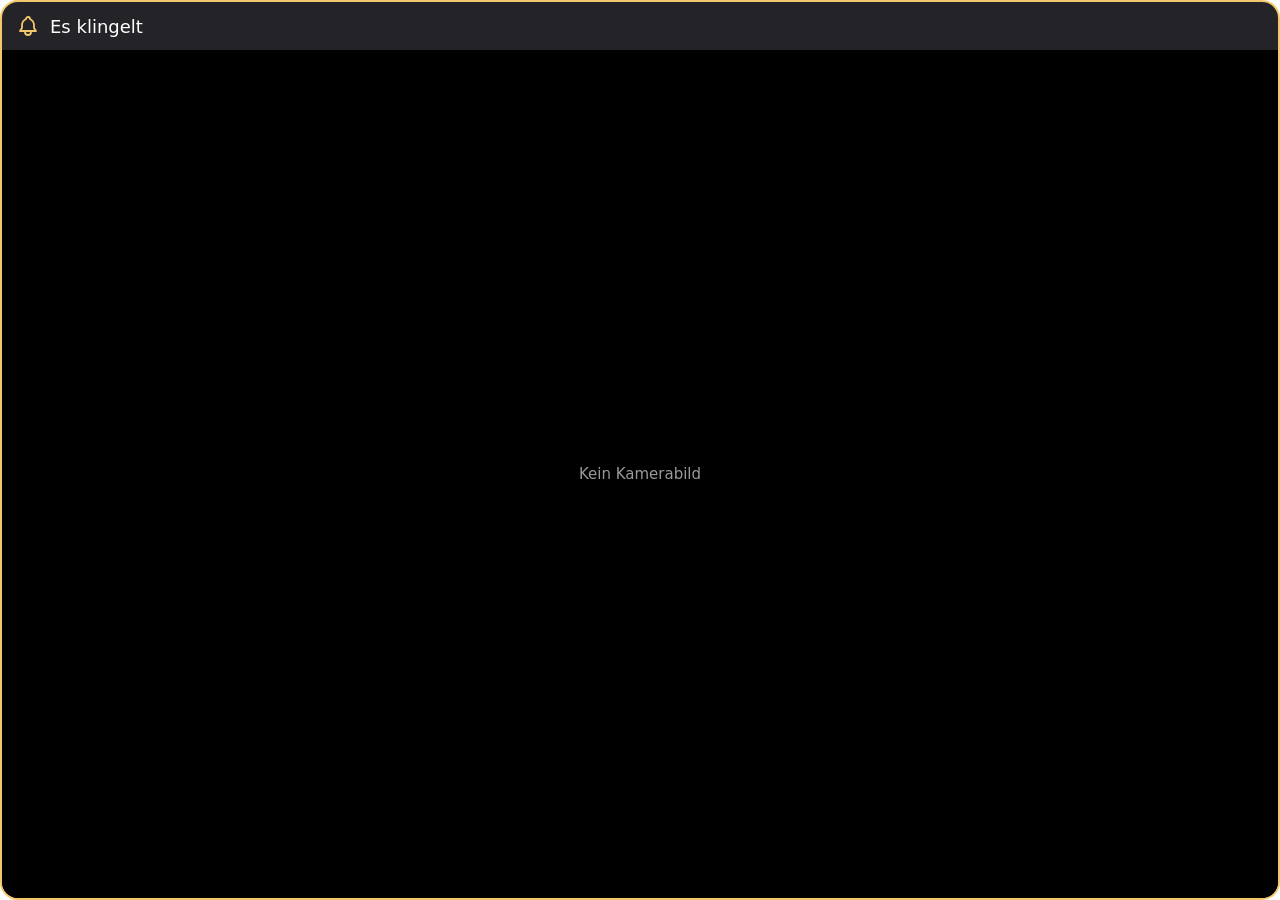
==== app/src/main/assets/web/popup.html @ bccc83d7 "TV Home: eigene Startseite für Shield TV mit Home Assistant Co-Authored-By: Claude Opus 5.5 <noreply" ====
<!doctype html>
<html lang="de">
<head>
<meta charset="utf-8">
<meta name="viewport" content="width=device-width, initial-scale=1">
<style>
  html, body { margin: 0; height: 100%; background: transparent; overflow: hidden; }
  body { font-family: "Google Sans", Roboto, system-ui, sans-serif; color: #fff; }
  .box {
    position: absolute; inset: 0; border-radius: 18px; overflow: hidden;
    background: rgba(18, 18, 22, .92); border: 2px solid #f3c76b;
    display: flex; flex-direction: column;
    animation: in .35s cubic-bezier(.2,.8,.2,1);
  }
  @keyframes in { from { transform: translateY(-12px) scale(.97); opacity: 0; } to { transform: none; opacity: 1; } }
  .head { display: flex; align-items: center; gap: 10px; padding: 0 14px; height: 48px; font-size: 18px; font-weight: 500; flex: none; }
  .head svg { width: 24px; height: 24px; color: #f3c76b; animation: ring 1s ease-in-out 3; }
  @keyframes ring { 0%,100% { transform: rotate(0); } 20% { transform: rotate(14deg); } 40% { transform: rotate(-12deg); } 60% { transform: rotate(8deg); } 80% { transform: rotate(-4deg); } }
  .cam { flex: 1; background: #000; position: relative; }
  .cam img { width: 100%; height: 100%; object-fit: cover; display: block; }
  .cam .none { position: absolute; inset: 0; display: flex; align-items: center; justify-content: center; opacity: .6; font-size: 15px; }
  .live { position: absolute; left: 10px; top: 10px; background: #e5483d; font-size: 12px; padding: 2px 7px; border-radius: 4px; font-weight: 500; }
  .bar { position: absolute; left: 0; bottom: 0; height: 4px; background: #f3c76b; width: 100%; transform-origin: left; }
</style>
</head>
<body>
<div class="box">
  <div class="head">
    <svg viewBox="0 0 24 24" fill="none" stroke="currentColor" stroke-width="1.8" stroke-linecap="round" stroke-linejoin="round"><path d="M10 5a2 2 0 1 1 4 0 7 7 0 0 1 4 6v3l2 3H4l2-3v-3a7 7 0 0 1 4-6"/><path d="M9 17v1a3 3 0 0 0 6 0v-1"/></svg>
    <span id="title"></span>
  </div>
  <div class="cam" id="cam"><div class="bar" id="bar"></div></div>
</div>
<script>
  const q = new URLSearchParams(location.search);
  document.getElementById('title').textContent = q.get('t') || 'Es klingelt';
  const src = q.get('src');
  const secs = Number(q.get('s')) || 30;
  const cam = document.getElementById('cam');
  if (src) {
    const img = new Image();
    img.src = src;
    cam.insertBefore(img, cam.firstChild);
    const live = document.createElement('div'); live.className = 'live'; live.textContent = 'LIVE'; cam.appendChild(live);
    if (src.indexOf('/camera_proxy/') >= 0) {
      setInterval(() => { img.src = src + '&_=' + Date.now(); }, 1500);
      live.textContent = 'BILD';
    }
  } else {
    const n = document.createElement('div'); n.className = 'none'; n.textContent = 'Kein Kamerabild'; cam.appendChild(n);
  }
  const bar = document.getElementById('bar');
  bar.animate([{ transform: 'scaleX(1)' }, { transform: 'scaleX(0)' }], { duration: secs * 1000, fill: 'forwards', easing: 'linear' });
</script>
</body>
</html>
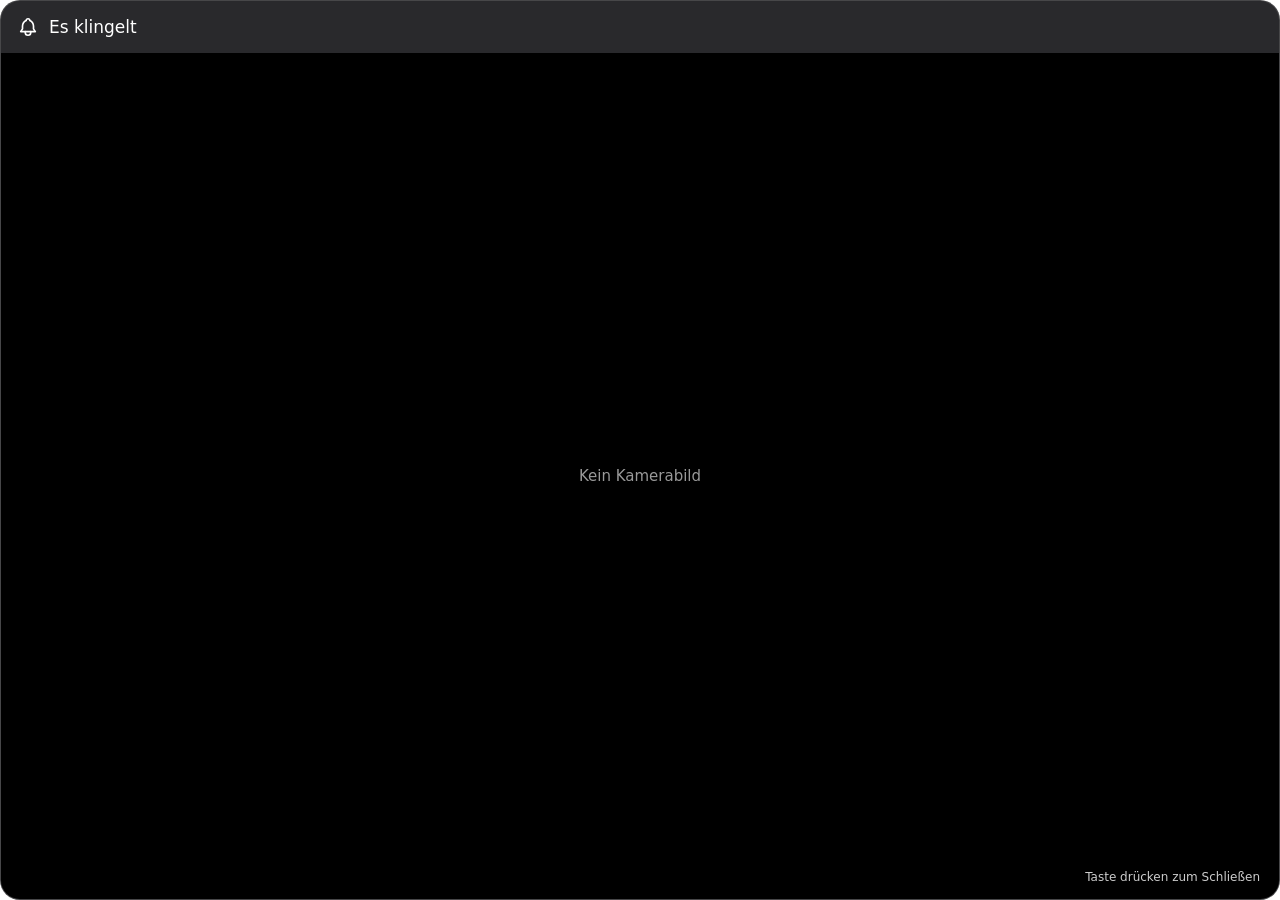
==== commit b0845d2c: "Klingel-Popup: 4:3-Format, schließt per Taste, neues Design; größere weiße Logos; Dock ohne abgeschn" ====
--- a/app/src/main/assets/web/popup.html
+++ b/app/src/main/assets/web/popup.html
@@ -7,29 +7,33 @@
   html, body { margin: 0; height: 100%; background: transparent; overflow: hidden; }
   body { font-family: "Google Sans", Roboto, system-ui, sans-serif; color: #fff; }
   .box {
-    position: absolute; inset: 0; border-radius: 18px; overflow: hidden;
-    background: rgba(18, 18, 22, .92); border: 2px solid #f3c76b;
+    position: absolute; inset: 0; border-radius: 20px; overflow: hidden;
+    background: rgba(18, 18, 22, .9);
+    border: 1px solid rgba(255, 255, 255, .14);
     display: flex; flex-direction: column;
     animation: in .35s cubic-bezier(.2,.8,.2,1);
   }
-  @keyframes in { from { transform: translateY(-12px) scale(.97); opacity: 0; } to { transform: none; opacity: 1; } }
-  .head { display: flex; align-items: center; gap: 10px; padding: 0 14px; height: 48px; font-size: 18px; font-weight: 500; flex: none; }
-  .head svg { width: 24px; height: 24px; color: #f3c76b; animation: ring 1s ease-in-out 3; }
+  @keyframes in { from { transform: translateY(-10px); opacity: 0; } to { transform: none; opacity: 1; } }
+  .head { display: flex; align-items: center; gap: 10px; padding: 0 16px; height: 52px; flex: none; }
+  .head svg { width: 22px; height: 22px; flex: none; animation: ring 1s ease-in-out 3; transform-origin: 50% 10%; }
   @keyframes ring { 0%,100% { transform: rotate(0); } 20% { transform: rotate(14deg); } 40% { transform: rotate(-12deg); } 60% { transform: rotate(8deg); } 80% { transform: rotate(-4deg); } }
-  .cam { flex: 1; background: #000; position: relative; }
-  .cam img { width: 100%; height: 100%; object-fit: cover; display: block; }
+  .title { font-size: 17px; font-weight: 500; white-space: nowrap; overflow: hidden; text-overflow: ellipsis; }
+  .hint { position: absolute; right: 10px; bottom: 12px; z-index: 1; font-size: 12px; padding: 3px 9px; border-radius: 99px; background: rgba(0,0,0,.5); color: rgba(255,255,255,.8); }
+  .cam { flex: 1; min-height: 0; background: #000; position: relative; }
+  .cam img { position: absolute; inset: 0; width: 100%; height: 100%; object-fit: contain; display: block; }
   .cam .none { position: absolute; inset: 0; display: flex; align-items: center; justify-content: center; opacity: .6; font-size: 15px; }
-  .live { position: absolute; left: 10px; top: 10px; background: #e5483d; font-size: 12px; padding: 2px 7px; border-radius: 4px; font-weight: 500; }
-  .bar { position: absolute; left: 0; bottom: 0; height: 4px; background: #f3c76b; width: 100%; transform-origin: left; }
+  .live { position: absolute; left: 10px; top: 10px; display: flex; align-items: center; gap: 6px; background: rgba(0,0,0,.5); font-size: 12px; padding: 3px 9px; border-radius: 99px; }
+  .live i { width: 7px; height: 7px; border-radius: 50%; background: #ff5a4f; }
+  .bar { position: absolute; left: 0; bottom: 0; height: 3px; background: rgba(255,255,255,.55); width: 100%; transform-origin: left; }
 </style>
 </head>
 <body>
 <div class="box">
   <div class="head">
     <svg viewBox="0 0 24 24" fill="none" stroke="currentColor" stroke-width="1.8" stroke-linecap="round" stroke-linejoin="round"><path d="M10 5a2 2 0 1 1 4 0 7 7 0 0 1 4 6v3l2 3H4l2-3v-3a7 7 0 0 1 4-6"/><path d="M9 17v1a3 3 0 0 0 6 0v-1"/></svg>
-    <span id="title"></span>
+    <span class="title" id="title"></span>
   </div>
-  <div class="cam" id="cam"><div class="bar" id="bar"></div></div>
+  <div class="cam" id="cam"><div class="hint">Taste drücken zum Schließen</div><div class="bar" id="bar"></div></div>
 </div>
 <script>
   const q = new URLSearchParams(location.search);
@@ -41,16 +45,17 @@
     const img = new Image();
     img.src = src;
     cam.insertBefore(img, cam.firstChild);
-    const live = document.createElement('div'); live.className = 'live'; live.textContent = 'LIVE'; cam.appendChild(live);
+    const live = document.createElement('div'); live.className = 'live';
+    live.innerHTML = '<i></i><span>Live</span>';
+    cam.appendChild(live);
     if (src.indexOf('/camera_proxy/') >= 0) {
       setInterval(() => { img.src = src + '&_=' + Date.now(); }, 1500);
-      live.textContent = 'BILD';
+      live.lastChild.textContent = 'Bild';
     }
   } else {
     const n = document.createElement('div'); n.className = 'none'; n.textContent = 'Kein Kamerabild'; cam.appendChild(n);
   }
-  const bar = document.getElementById('bar');
-  bar.animate([{ transform: 'scaleX(1)' }, { transform: 'scaleX(0)' }], { duration: secs * 1000, fill: 'forwards', easing: 'linear' });
+  document.getElementById('bar').animate([{ transform: 'scaleX(1)' }, { transform: 'scaleX(0)' }], { duration: secs * 1000, fill: 'forwards', easing: 'linear' });
 </script>
 </body>
 </html>
